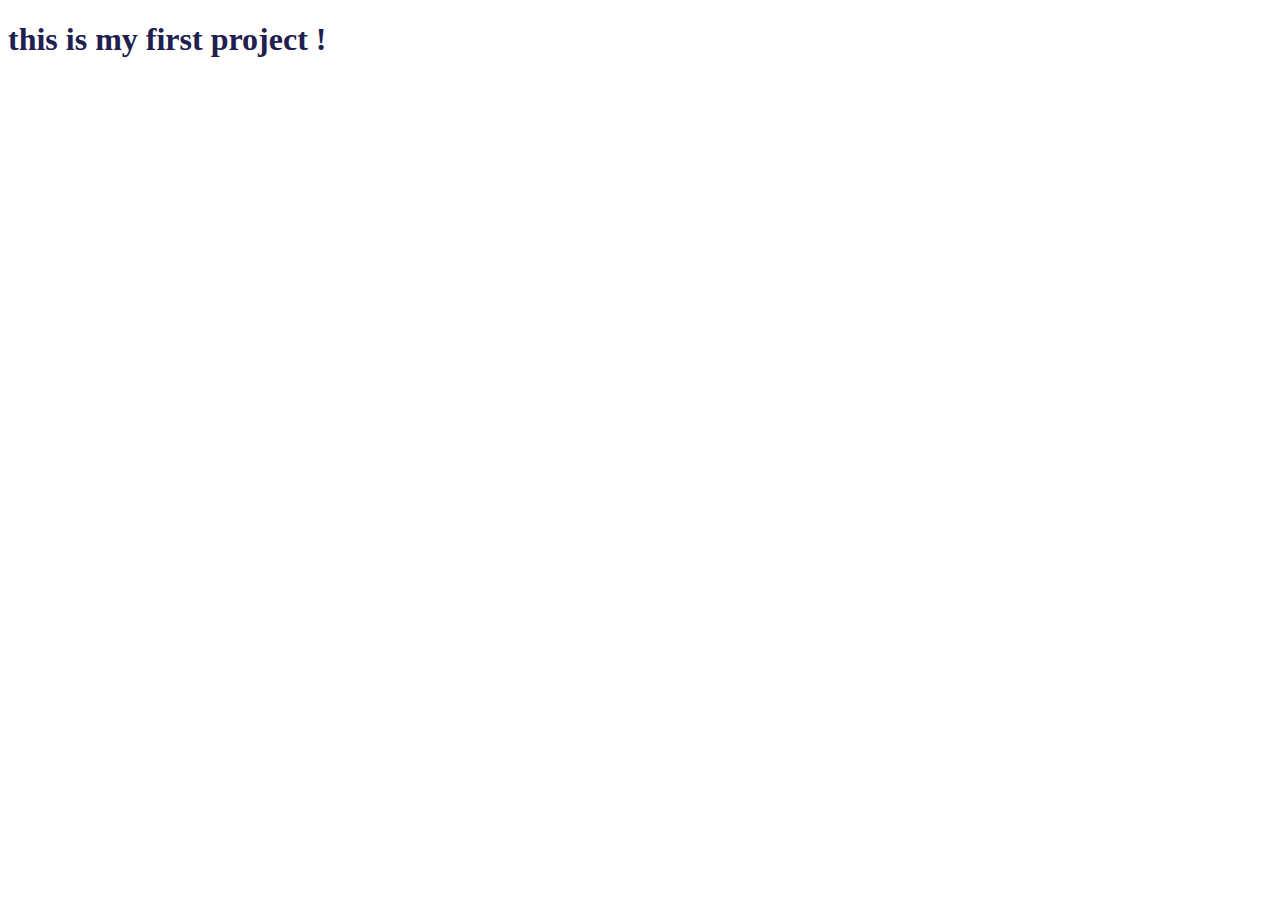
==== 1st time/index.html @ c742f93c "done" ====
<!DOCTYPE html>
<html lang="en">
<head>
    <meta charset="UTF-8">
    <meta name="viewport" content="width=device-width, initial-scale=1.0">
    <title>Document</title>
    <style></style>
</head>
<body>
    <h1 style="color: rgb(32, 32, 80)", >this is my first project !</h1>
</body>
</html>
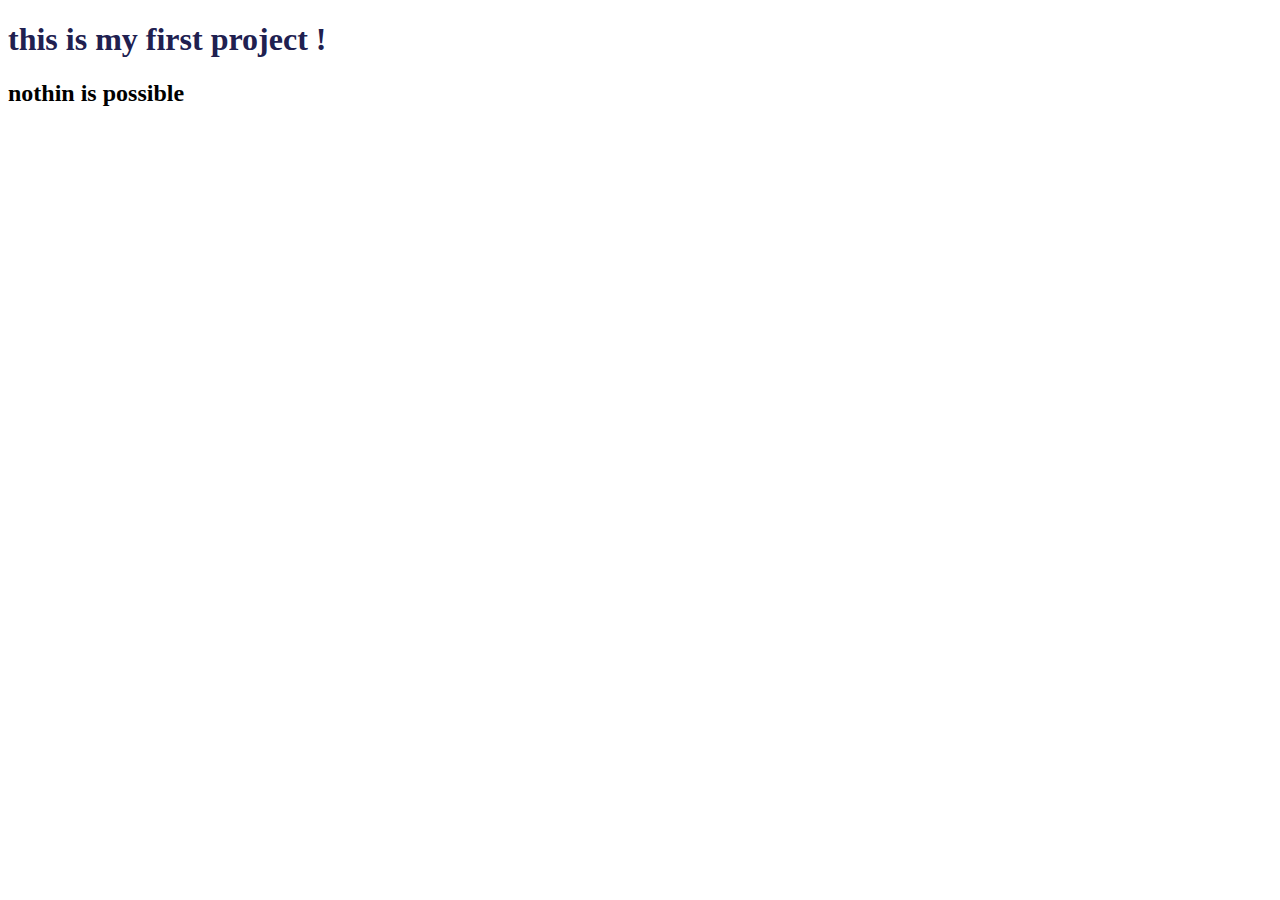
==== commit 35051b01: "done" ====
--- a/1st time/index.html
+++ b/1st time/index.html
@@ -8,5 +8,6 @@
 </head>
 <body>
     <h1 style="color: rgb(32, 32, 80)", >this is my first project !</h1>
+    <h2> nothin is possible </h2>
 </body>
 </html>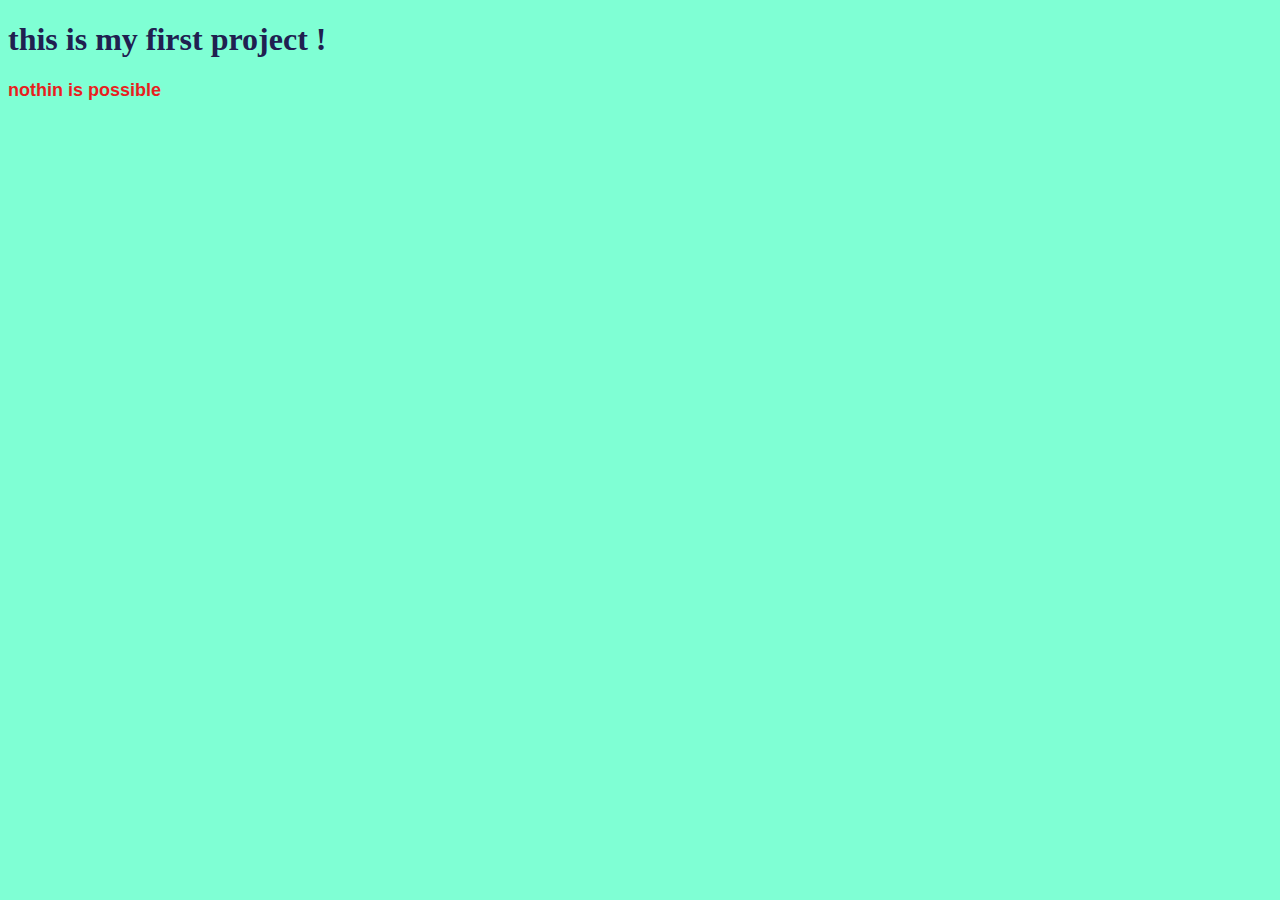
==== commit 72b79dfe: "done" ====
--- a/1st time/index.html
+++ b/1st time/index.html
@@ -4,10 +4,16 @@
     <meta charset="UTF-8">
     <meta name="viewport" content="width=device-width, initial-scale=1.0">
     <title>Document</title>
-    <style></style>
+    <style>
+            h2{
+                 color: #e71f1f;
+            }
+    </style>
+    <link rel="stylesheet" href="index.css">
 </head>
 <body>
     <h1 style="color: rgb(32, 32, 80)", >this is my first project !</h1>
     <h2> nothin is possible </h2>
+ 
 </body>
 </html>--- a/1st time/index.css
+++ b/1st time/index.css
@@ -0,0 +1,7 @@
+body{
+    background-color: aquamarine;
+}
+h2{
+    font-size:large;
+    font-family: Arial ;
+}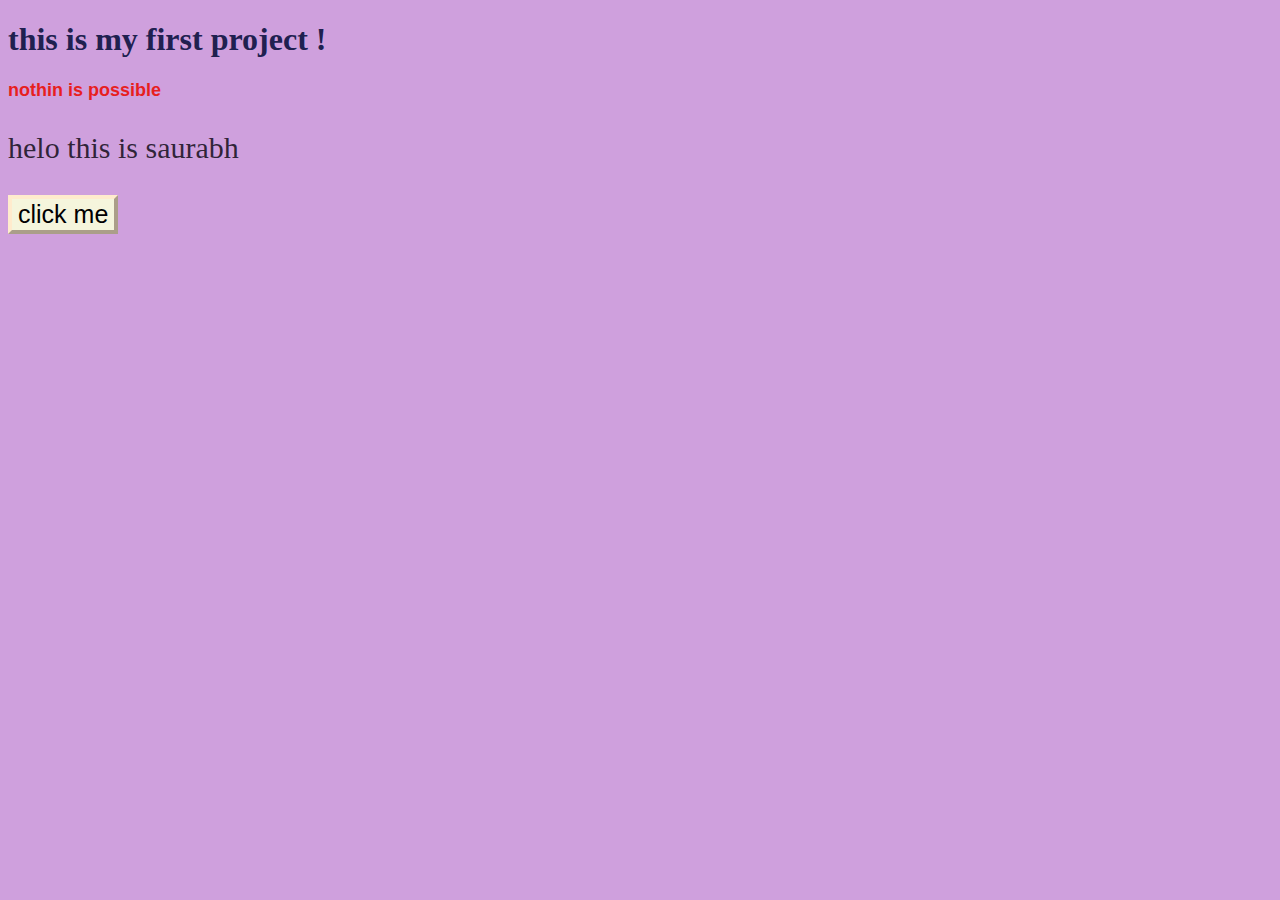
==== commit 1957d6f8: "add" ====
--- a/1st time/index.html
+++ b/1st time/index.html
@@ -14,6 +14,9 @@
 <body>
     <h1 style="color: rgb(32, 32, 80)", >this is my first project !</h1>
     <h2> nothin is possible </h2>
- 
+    <p>helo this is saurabh</p>
+    <button class=" name " > click me  </button>
+
+    
 </body>
 </html>--- a/1st time/index.css
+++ b/1st time/index.css
@@ -3,5 +3,24 @@
 }
 h2{
     font-size:large;
-    font-family: Arial ;
+    font-family: Arial, Helvetica, sans-serif;
+}
+p{
+    color: rgba(4, 2, 11, 0.801);
+    font-size: 30px;
+}
+body{
+    background-color: #cfa0dd;
+   
+}
+button{
+    font-size: 25px;
+    background-color: aquamarine;
+    display: flex;
+    border-width:4px;
+    border-color: blanchedalmond;
+    
+}
+.name{
+    background-color:beige;
 }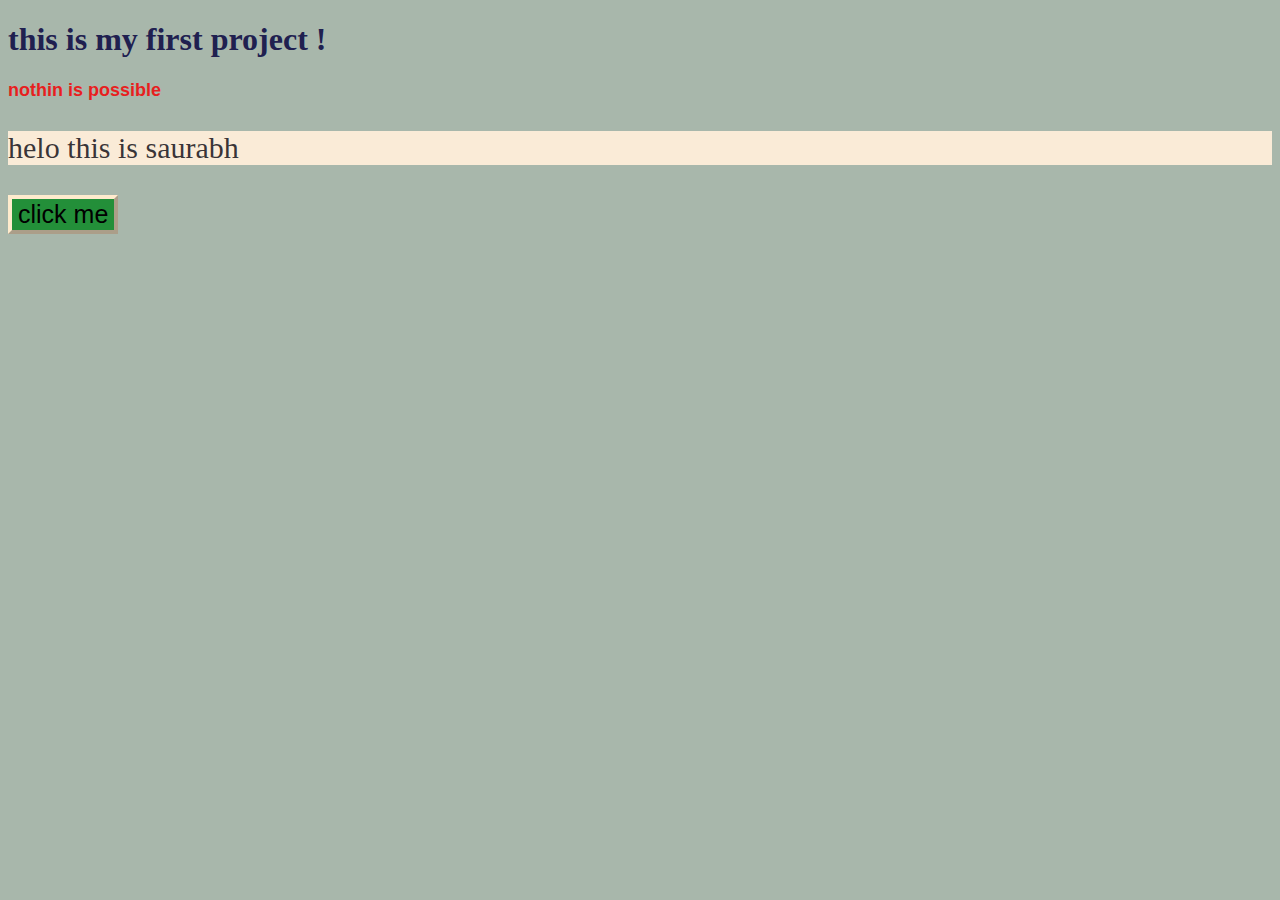
==== commit f5b7a823: "add" ====
--- a/1st time/index.html
+++ b/1st time/index.html
@@ -14,7 +14,7 @@
 <body>
     <h1 style="color: rgb(32, 32, 80)", >this is my first project !</h1>
     <h2> nothin is possible </h2>
-    <p>helo this is saurabh</p>
+    <p id="helo">helo this is saurabh</p>
     <button class=" name " > click me  </button>
 
     
--- a/1st time/index.css
+++ b/1st time/index.css
@@ -10,7 +10,7 @@
     font-size: 30px;
 }
 body{
-    background-color: #cfa0dd;
+    background-color:#A8B7AB;
    
 }
 button{
@@ -22,5 +22,8 @@
     
 }
 .name{
-    background-color:beige;
+    background-color:#238f39;
+}
+#helo{
+    background-color: antiquewhite;
 }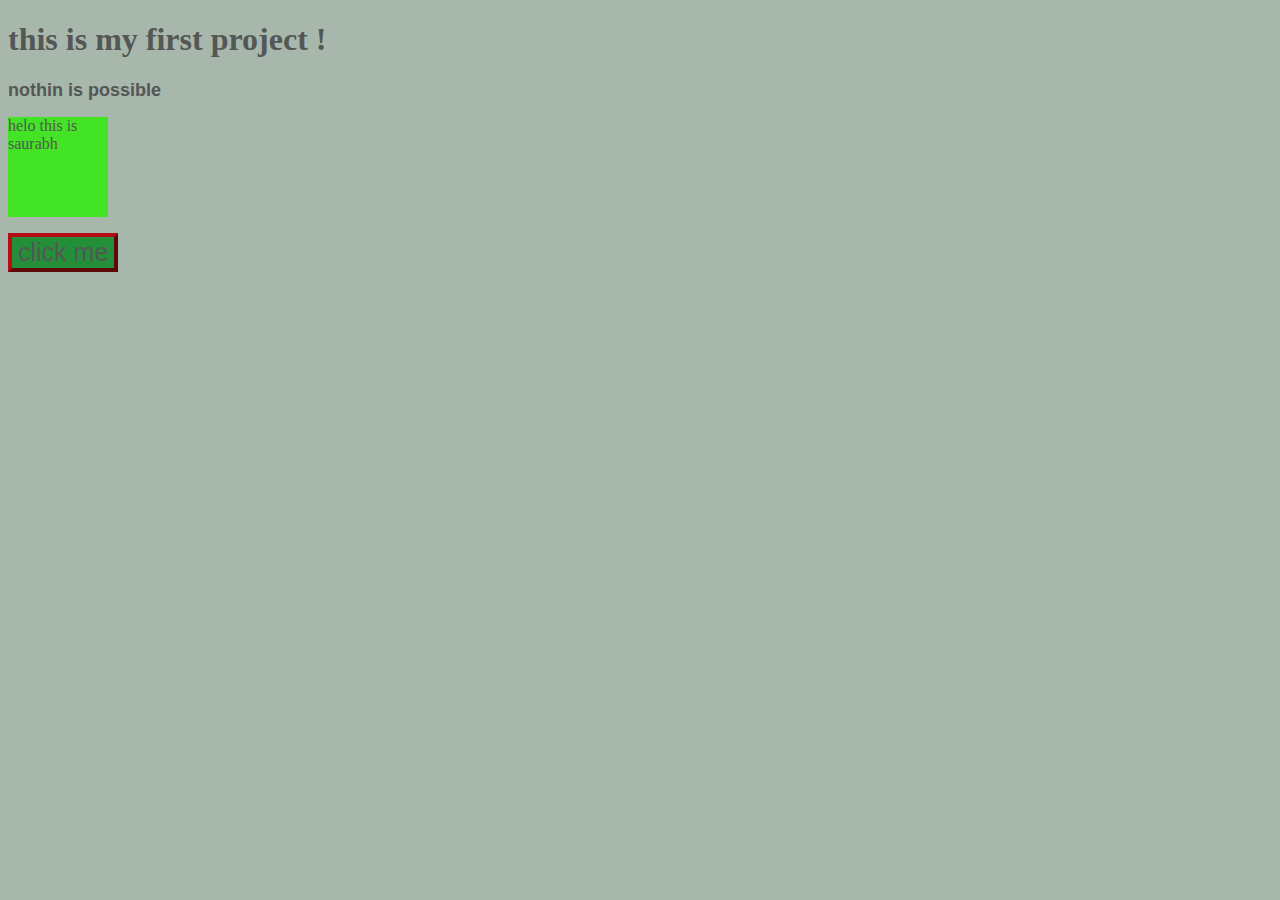
==== commit 9d79c0eb: "add" ====
--- a/1st time/index.html
+++ b/1st time/index.html
@@ -4,17 +4,14 @@
     <meta charset="UTF-8">
     <meta name="viewport" content="width=device-width, initial-scale=1.0">
     <title>Document</title>
-    <style>
-            h2{
-                 color: #e71f1f;
-            }
+   
     </style>
     <link rel="stylesheet" href="index.css">
 </head>
 <body>
-    <h1 style="color: rgb(32, 32, 80)", >this is my first project !</h1>
+    <h1>this is my first project !</h1>
     <h2> nothin is possible </h2>
-    <p id="helo">helo this is saurabh</p>
+    <p id="box1">helo this is saurabh</p>
     <button class=" name " > click me  </button>
 
     
--- a/1st time/index.css
+++ b/1st time/index.css
@@ -5,25 +5,28 @@
     font-size:large;
     font-family: Arial, Helvetica, sans-serif;
 }
-p{
-    color: rgba(4, 2, 11, 0.801);
-    font-size: 30px;
-}
+
 body{
     background-color:#A8B7AB;
    
 }
 button{
     font-size: 25px;
-    background-color: aquamarine;
+    background-color: rgb(166, 48, 9);
     display: flex;
     border-width:4px;
-    border-color: blanchedalmond;
+    border-color: rgb(180, 14, 20);
     
 }
 .name{
     background-color:#238f39;
 }
-#helo{
-    background-color: antiquewhite;
-}+#box1{
+    background-color: rgb(67, 228, 38);
+    height: 100px;
+    width: 100px;
+}
+
+*{
+    color:rgb(83, 87, 85);
+} 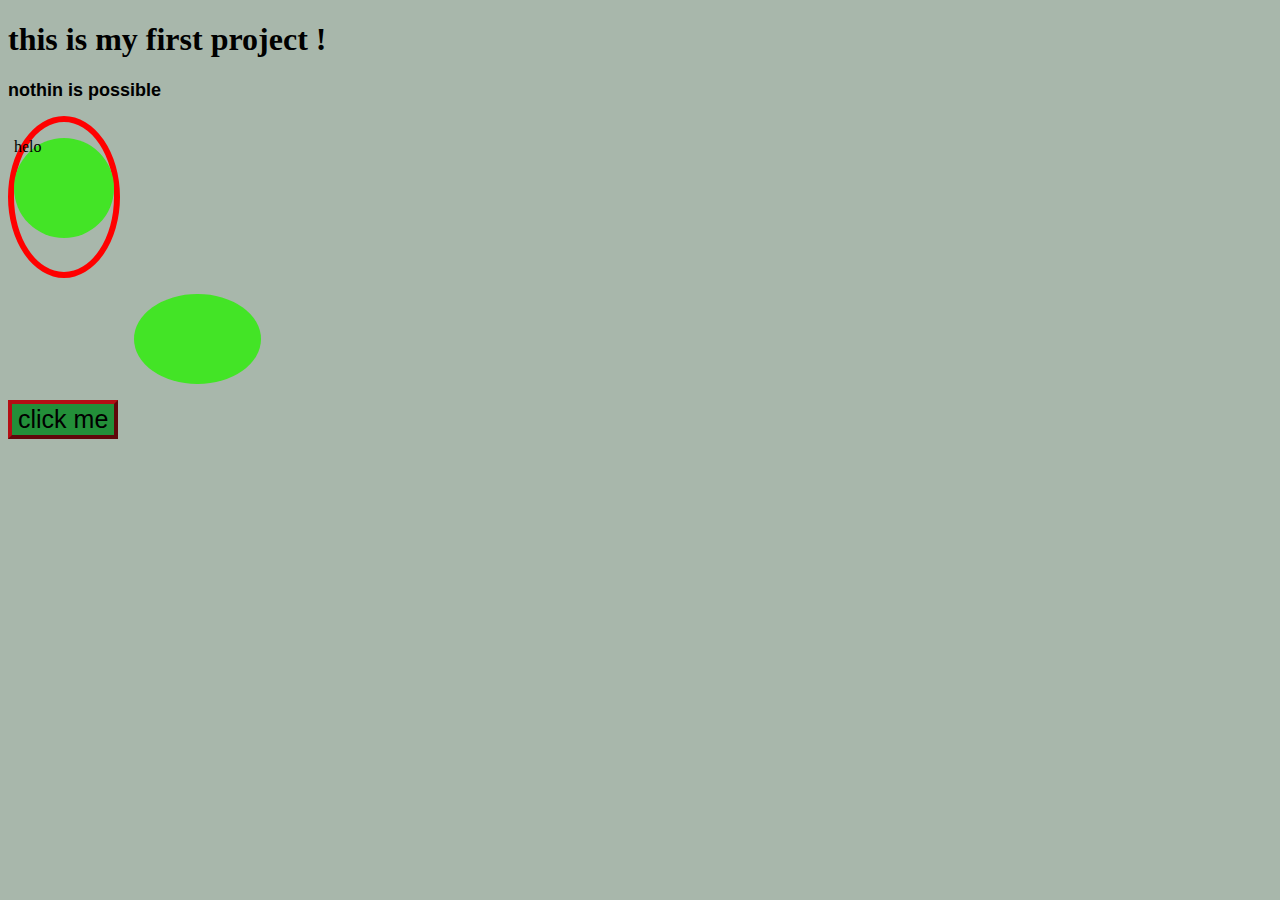
==== commit 27b9b54b: "done" ====
--- a/1st time/index.html
+++ b/1st time/index.html
@@ -7,13 +7,19 @@
    
     </style>
     <link rel="stylesheet" href="index.css">
+    
 </head>
 <body>
+    
     <h1>this is my first project !</h1>
     <h2> nothin is possible </h2>
-    <p id="box1">helo this is saurabh</p>
-    <button class=" name " > click me  </button>
-
+<div>
+    <p id="box">helo</p>
+</div>
+        <p id = "box1"></p>
+        <button class=" name " > click me  </button>
+        
     
 </body>
+<script src="index.js"></script>
 </html>--- a/1st time/index.css
+++ b/1st time/index.css
@@ -21,12 +21,29 @@
 .name{
     background-color:#238f39;
 }
-#box1{
+#box{
     background-color: rgb(67, 228, 38);
     height: 100px;
     width: 100px;
+   border-radius: 50%;
+   
 }
 
+x
 *{
     color:rgb(83, 87, 85);
-} +} 
+#box1{
+    background-color: rgb(67, 228, 38);
+    height: 90px;
+    width: 10%;
+    margin-left: 10%;
+    border-radius: 50%;
+}
+div{
+    border: 6px solid red;
+    height: 100px;
+    width: 100px;
+    border-radius: 50%;
+    padding-bottom : 50px;
+}